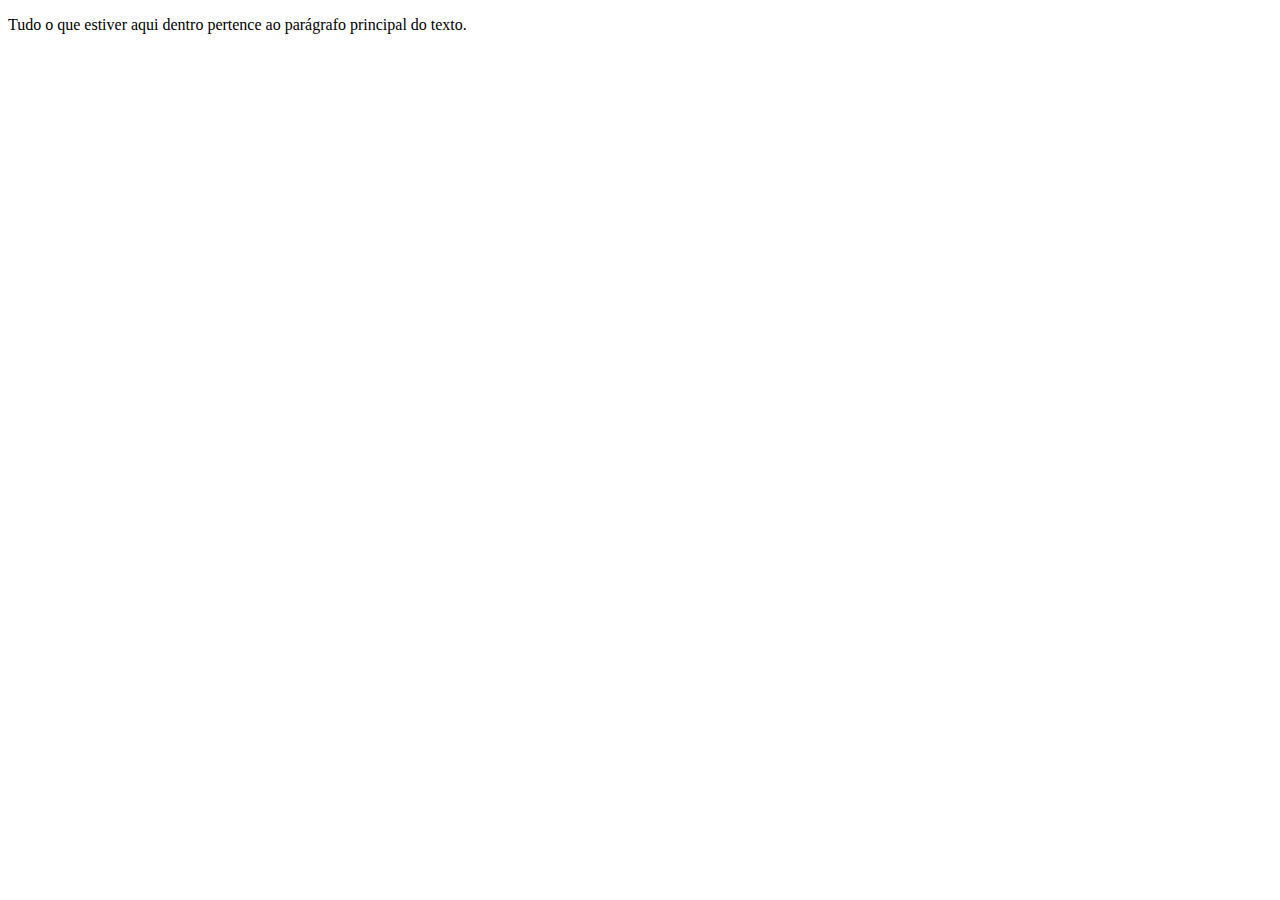
==== index.html @ 5798f1a6 "Modificações feitas no style, mais especificamente ns estilização das letras" ====
<!DOCTYPE html>
<html>
    <head>
        <meta charset="UTF-8">
        <meta lang="PT-BR">

    </head>
    <body>
        <p> Tudo o que estiver aqui dentro pertence ao parágrafo principal do texto.</p>
    </body>
</html>
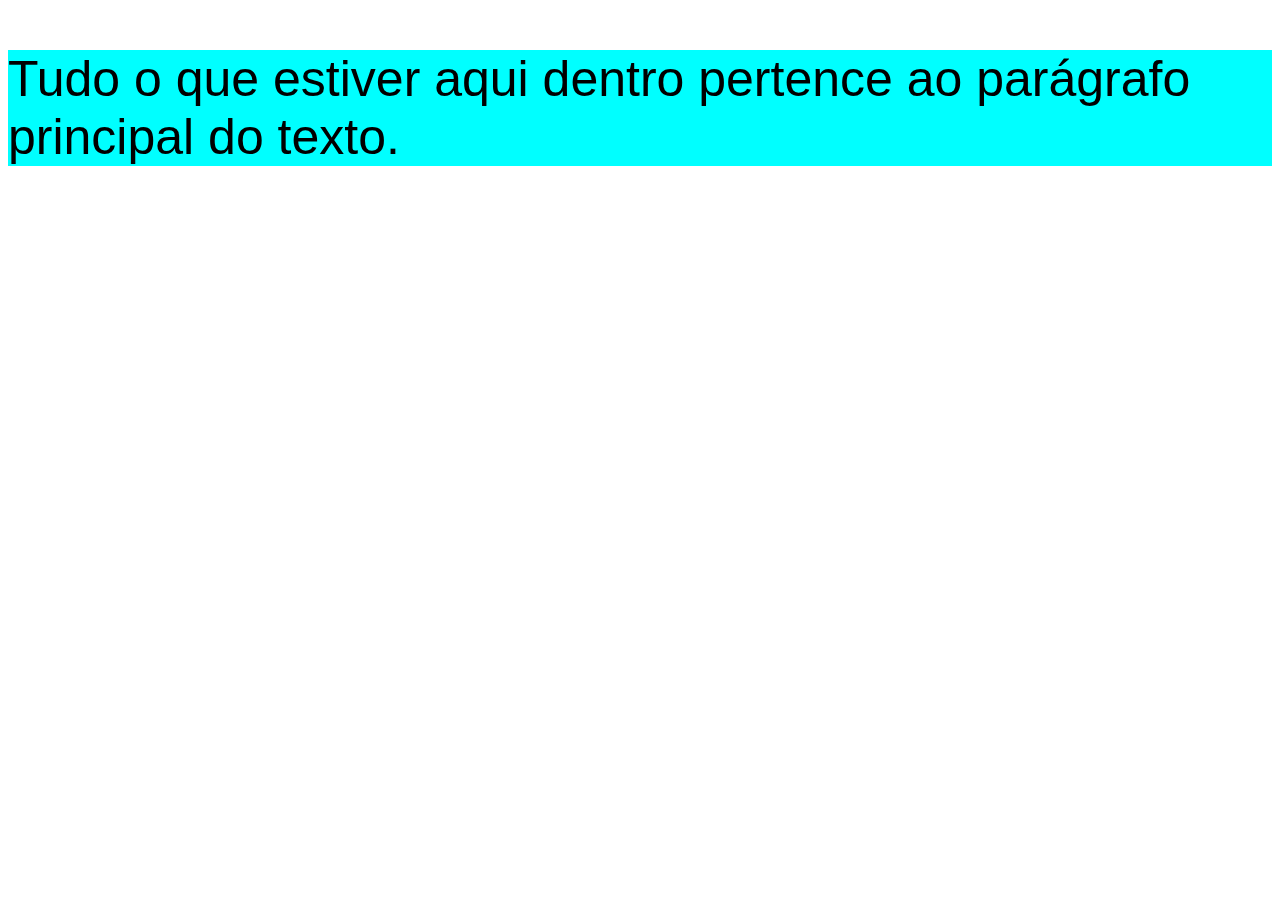
==== commit 21790a3f: "últimas modificações realizadas" ====
--- a/index.html
+++ b/index.html
@@ -3,7 +3,8 @@
     <head>
         <meta charset="UTF-8">
         <meta lang="PT-BR">
-
+        <title>Página de Treino</title>
+        <link rel="stylesheet" href="style.css" />
     </head>
     <body>
         <p> Tudo o que estiver aqui dentro pertence ao parágrafo principal do texto.</p>
--- a/style.css
+++ b/style.css
@@ -0,0 +1,6 @@
+p {
+  color: black; 
+  background-color: aqua; 
+  font-size: 50px;
+  font-family: 'Gill Sans', 'Gill Sans MT', Calibri, 'Trebuchet MS', sans-serif;
+}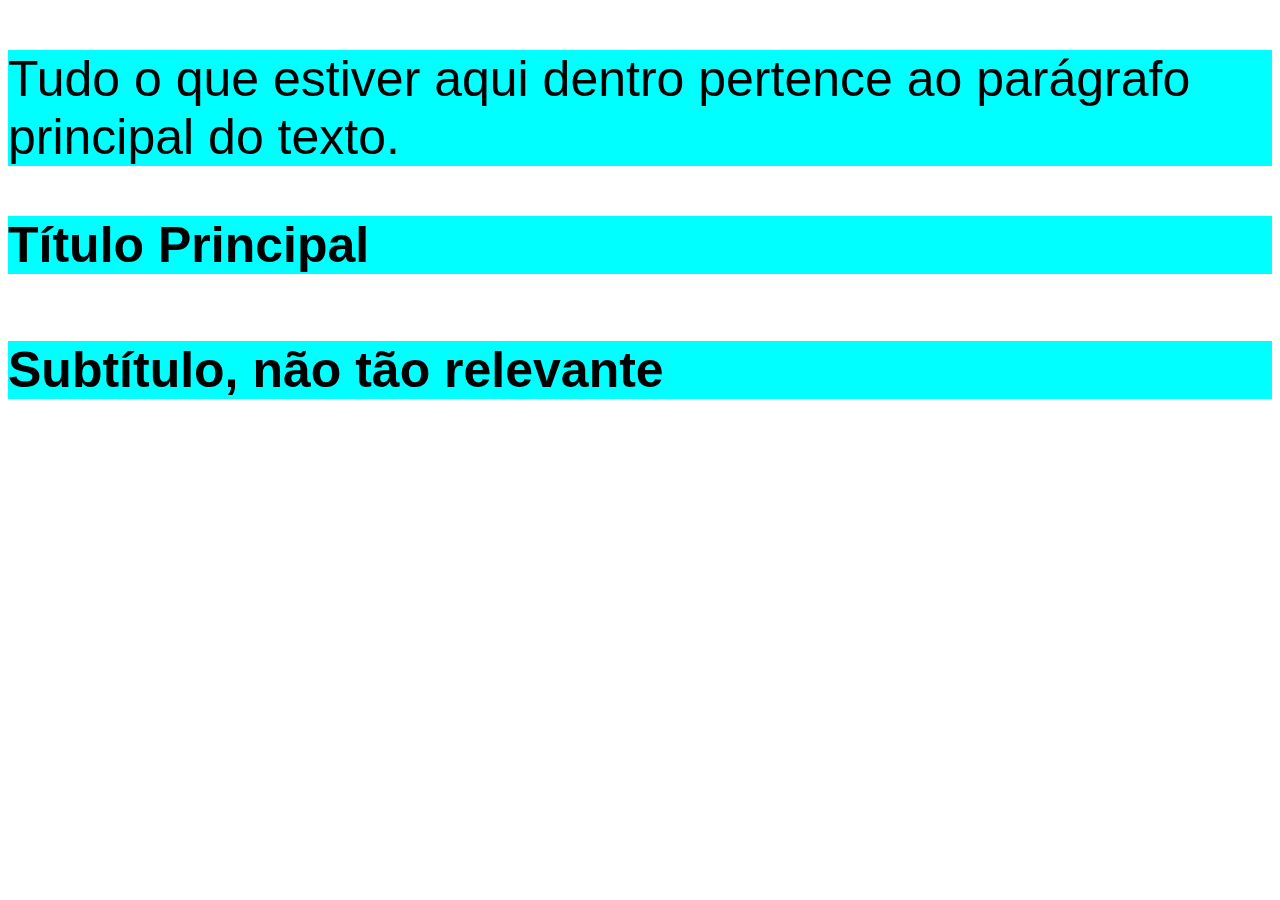
==== commit 35f4d5bf: "Modificações para fins de estudo" ====
--- a/index.html
+++ b/index.html
@@ -8,5 +8,7 @@
     </head>
     <body>
         <p> Tudo o que estiver aqui dentro pertence ao parágrafo principal do texto.</p>
+        <h1>Título Principal</h1>
+        <h4>Subtítulo, não tão relevante</h4>
     </body>
 </html>--- a/style.css
+++ b/style.css
@@ -1,4 +1,4 @@
-p {
+p, h1, h4 {
   color: black; 
   background-color: aqua; 
   font-size: 50px;
